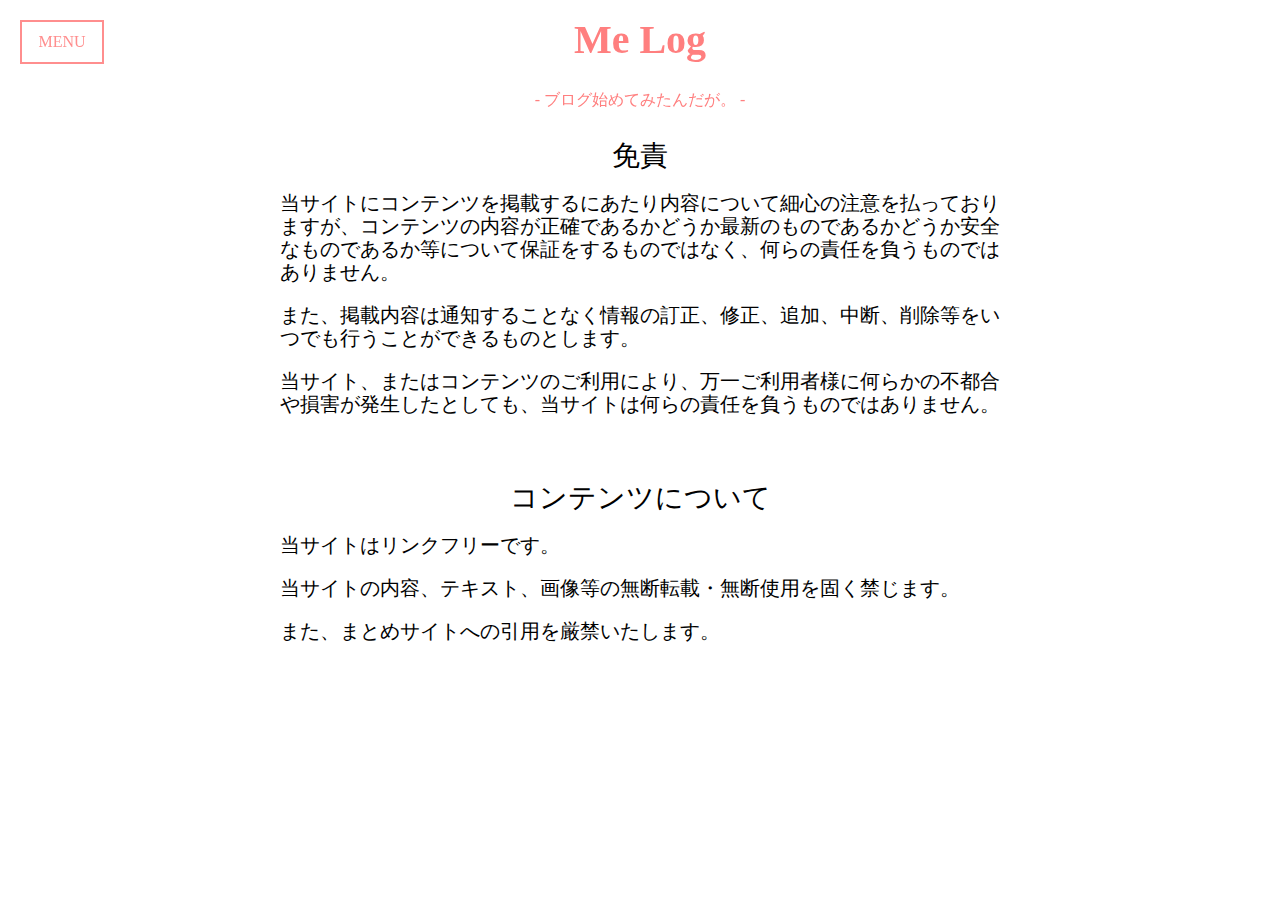
==== about/index.html @ 778d9140 "[add] このサイトについてのページを追加。" ====
<!DOCTYPE HTML>
<html lang="ja-JP" manifest="/cache.manifest">
<head>
	<meta charset="UTF-8">
	<meta name="viewport" content="width=device-width, initial-scale=1.0, minimum-scale=1.0, maximum-scale=1.0, user-scalable=no">
	<title>About</title>

	<!-- Webフォント -->
	<link href="//netdna.bootstrapcdn.com/font-awesome/4.0.3/css/font-awesome.css" rel="stylesheet">
	<link rel="stylesheet" href="/lib/normalize/normalize.css">	
	<link rel="stylesheet" href="/lib/slidebars/slidebars.min.css">
	<link rel="stylesheet" href="/css/style.css">
</head>


<body>
	<div class="sb-toggle-left menu-button" >MENU</div>

	<!-- ヘッダー Start -->
	<div id="header"></div>
	<!-- ヘッダー End -->
	
	
	<!-- メニュー Start -->
	<div id="slidebar"></div>
	<!-- メニュー End -->

	
	<!-- 内容 Start -->
	<div canvas="container">
		<div  class="contents">
			<div class="contents-title">免責</div>
            
			<p>
			当サイトにコンテンツを掲載するにあたり内容について細心の注意を払っておりますが、コンテンツの内容が正確であるかどうか最新のものであるかどうか安全なものであるか等について保証をするものではなく、何らの責任を負うものではありません。
            </p>
            <p>
			また、掲載内容は通知することなく情報の訂正、修正、追加、中断、削除等をいつでも行うことができるものとします。
            </p>
            <p>
			当サイト、またはコンテンツのご利用により、万一ご利用者様に何らかの不都合や損害が発生したとしても、当サイトは何らの責任を負うものではありません。
			</p>
            
            <br>
            <br>
            
            <div class="contents-title">コンテンツについて</div>
            
            <p>
            当サイトはリンクフリーです。
            </p>
            <p>
            当サイトの内容、テキスト、画像等の無断転載・無断使用を固く禁じます。
            </p>
            <p>
            また、まとめサイトへの引用を厳禁いたします。
            </p>
		
	   </div>
	   <!-- 内容 End -->
    </div>
	
	
    <script type="text/javascript" src="/js/cachecheck.js"></script>
	
	<script type="text/javascript" src="/lib/jquery-3.2.1.min.js"></script>
	<script type="text/javascript" src="/lib/slidebars/slidebars.min.js"></script>
	<script type="text/javascript" src="/lib/fontflex/jQuery.fontFlex.js"></script>
		
	<script type="text/javascript" src="/js/common.js"></script>
	
</body>

</html>
---- lib/slidebars/slidebars.min.css ----
﻿/*!
 * Slidebars - A jQuery Framework for Off-Canvas Menus and Sidebars
 * Version: 2.0.2
 * Url: http://www.adchsm.com/slidebars/
 * Author: Adam Charles Smith
 * Author url: http://www.adchsm.com/
 * License: MIT
 * License url: http://www.adchsm.com/slidebars/license/
 */

[canvas],[off-canvas*=push]{z-index:1}[off-canvas*=reveal],[off-canvas*=shift]{z-index:0}[canvas=container],[off-canvas],body,html{margin:0;padding:0;-webkit-box-sizing:border-box;-moz-box-sizing:border-box;box-sizing:border-box}body,html{width:100%;height:100%;overflow:hidden}[canvas=container]{width:100%;height:calc(100% - 120px);overflow-y:auto;position:relative;background-color:#fff;-webkit-overflow-scrolling:touch}[canvas=container]:after,[canvas=container]:before{clear:both;content:'';display:table}[off-canvas]{display:none;position:fixed;overflow:hidden;overflow-y:auto;background-color:#000;color:#fff;-webkit-overflow-scrolling:touch}[off-canvas*=top]{width:100%;height:255px;top:0}[off-canvas*=right]{width:255px;height:100%;top:0;right:0}[off-canvas*=bottom]{width:100%;height:255px;bottom:0}[off-canvas*=left]{width:255px;height:100%;top:0;left:0}[off-canvas*=overlay]{z-index:9999}[canvas],[off-canvas]{-webkit-transform:translate(0,0);-ms-transform:translate(0,0);transform:translate(0,0);-webkit-transition:-webkit-transform .3s;transition:transform .3s;-webkit-backface-visibility:hidden}[off-canvas*=shift][off-canvas*=top]{-webkit-transform:translate(0,50%);transform:translate(0,50%)}[off-canvas*=shift][off-canvas*=right]{-webkit-transform:translate(-50%,0);transform:translate(-50%,0)}[off-canvas*=shift][off-canvas*=bottom]{-webkit-transform:translate(0,-50%);transform:translate(0,-50%)}[off-canvas*=shift][off-canvas*=left]{-webkit-transform:translate(50%,0);transform:translate(50%,0)}@media print{[canvas]{-webkit-transform:translate(0,0)!important;-ms-transform:translate(0,0)!important;transform:translate(0,0)!important}[off-canvas]{display:none!important}}

/*
 * ヘッダー部分の高さ分スクロールバーが画面外に埋まるため修正。
 * 変更前：height:100%
 * 変更後：height:calc(100% - 120px)
 */
---- css/style.css ----
﻿/*--------------------------------
  PC表示
--------------------------------*/

/*-------- 全体 --------*/
a { text-decoration:none; }



/*-------- ヘッダー --------*/
#fixed-header {
	
	vertical-align: middle;
	text-align: center;
	color: #ff7f7f;
	
}

#fixed-header a {

	color: #ff7f7f;
	
}
	
.title {
	
	height: 80px;
	line-height: 80px;
	font-size: 40px;
	font-weight: 800;

	
}

.small-title {
	
	height: 40px;
	line-height: 40px;
	font-size: 16px;

}


/*-------- メニュー --------*/
.menu-button{
	
	position: fixed;
	top: 20px;
	left: 20px;
	width: 80px;
	font-size: 16px;
	text-align: center;
	background-color: transparent;
	border: 2px solid #ff8e8e;
	color: #ff8e8e;
	line-height: 40px;
	z-index: 2;
	
}

.menu-button:hover { background-color: rgba(255, 0, 0, .2); }

.searchbox {

	margin-top: 80px;
	font-size: 12px;
	text-align: center;

}

.menu-list {
	
	margin-top: 20px;
	
}

.menu-list li {
	
	margin-top: 4px;
	margin-left: -24px;
	margin-right: 8px;
	margin-bottom: 4px;
	padding: 4px;
	font-size: 16px;
	font-weight: 800;
	list-style-type: none;
	color: #404040;
	border-left: solid 8px #ff8e8e; /*左側の線*/
	border-bottom: solid 2px #dadada; /*下に灰色線*/
	background: whitesmoke;
	line-height: 1.5;

}

.menu-list ul li ul li { margin-left: -28px; }

#social-icon {
	
	margin: auto;
	
}

#social-icon a {
	
	position: relative;
	display: block;
	width:100px;
	margin: 5px auto;
	padding: 0 0 0 40px;
	background-color: rgba(198, 187, 128, .5);
	color: #fff;
	text-decoration: none;
	text-align:center;
	line-height: 40px;
  
}

#social-icon i {
	
	position: absolute;
	top: 0;
	left: 0;
	width: 40px;
	height: 40px;
	margin: 0;
	background-color: rgba(198, 187, 128, .5);
	line-height: 40px;
	text-align: center;
  
}

#social-icon i:before { padding 0; line-height: 40px; }
#social-icon a:hover i { background: #b2a251; }
#social-icon a:hover .fa-google-plus { background: #c53727; }
#social-icon a:hover .fa-twitter { background: #00a1e9; }
#social-icon a:hover .fa-facebook { background: #3b5998; }


/*-------- 本文 --------*/
.contents {
	
	max-width: 720px;
	height: 100%;
	width: 100%;
	margin-top: 20px;
	margin-left: auto;
	margin-right: auto;
	
}

.contents-title {
	
	font-size: 28px;
	text-align: center;
	
}


/*--------------------------------
  SP表示
--------------------------------*/

@media screen and (max-width: 720px){

.contents {
	
	max-width: 80%;
	
}


}
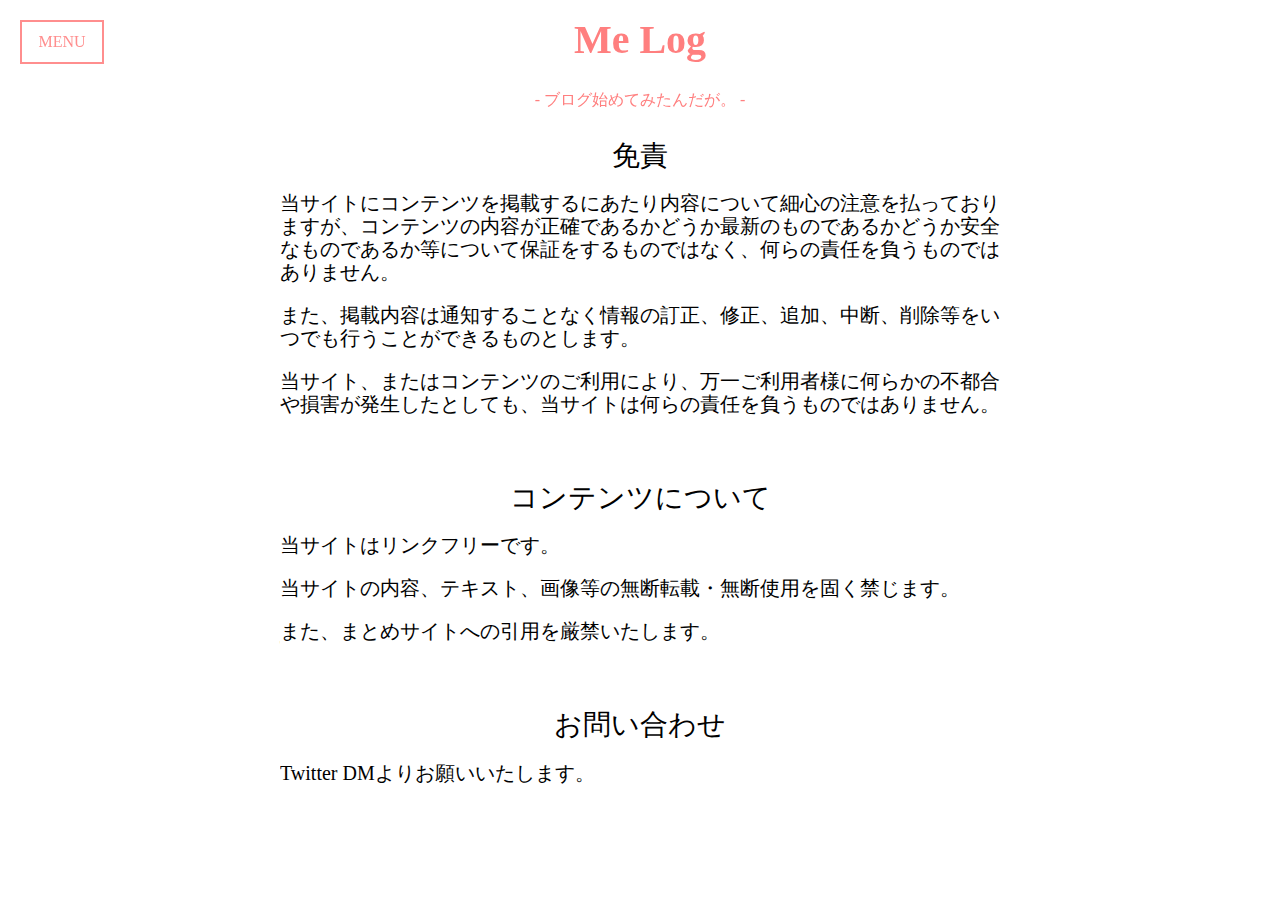
==== commit 8df93003: "[add] Twitterへのリンク関連の修正。" ====
--- a/about/index.html
+++ b/about/index.html
@@ -55,10 +55,18 @@
             <p>
             また、まとめサイトへの引用を厳禁いたします。
             </p>
-		
+                                    
+            <br>
+            <br>
+            
+            <div class="contents-title">お問い合わせ</div>
+
+            <p>
+            Twitter DMよりお願いいたします。
+            </p>
 	   </div>
-	   <!-- 内容 End -->
     </div>
+    <!-- 内容 End -->
 	
 	
     <script type="text/javascript" src="/js/cachecheck.js"></script>
--- a/css/style.css
+++ b/css/style.css
@@ -50,6 +50,9 @@
 	width: 80px;
 	font-size: 16px;
 	text-align: center;
+    display: flex;
+    justify-content: center;
+    align-items: center;
 	background-color: transparent;
 	border: 2px solid #ff8e8e;
 	color: #ff8e8e;
@@ -110,8 +113,9 @@
 	background-color: rgba(198, 187, 128, .5);
 	color: #fff;
 	text-decoration: none;
+    font-size: 16px;
+	line-height: 40px;
 	text-align:center;
-	line-height: 40px;
   
 }
 
@@ -124,6 +128,7 @@
 	height: 40px;
 	margin: 0;
 	background-color: rgba(198, 187, 128, .5);
+    font-size: 20px;
 	line-height: 40px;
 	text-align: center;
   
@@ -131,9 +136,7 @@
 
 #social-icon i:before { padding 0; line-height: 40px; }
 #social-icon a:hover i { background: #b2a251; }
-#social-icon a:hover .fa-google-plus { background: #c53727; }
 #social-icon a:hover .fa-twitter { background: #00a1e9; }
-#social-icon a:hover .fa-facebook { background: #3b5998; }
 
 
 /*-------- 本文 --------*/
@@ -143,6 +146,7 @@
 	height: 100%;
 	width: 100%;
 	margin-top: 20px;
+    margin-bottom: 20px;
 	margin-left: auto;
 	margin-right: auto;
 	
@@ -157,16 +161,34 @@
 
 
 /*--------------------------------
-  SP表示
+  TAB表示
 --------------------------------*/
 
-@media screen and (max-width: 720px){
+@media screen and (max-width: 959px){
 
+/*-------- 本文 --------*/
 .contents {
 	
 	max-width: 80%;
 	
 }
 
+}
+
+
+/*--------------------------------
+  SP表示
+--------------------------------*/
+
+@media screen and (max-width: 559px){
+
+/*-------- メニュー --------*/
+.menu-button{
+	
+	width: 48px;
+	height: 28px;
+	font-size: 12px;
+	
+}
 
 }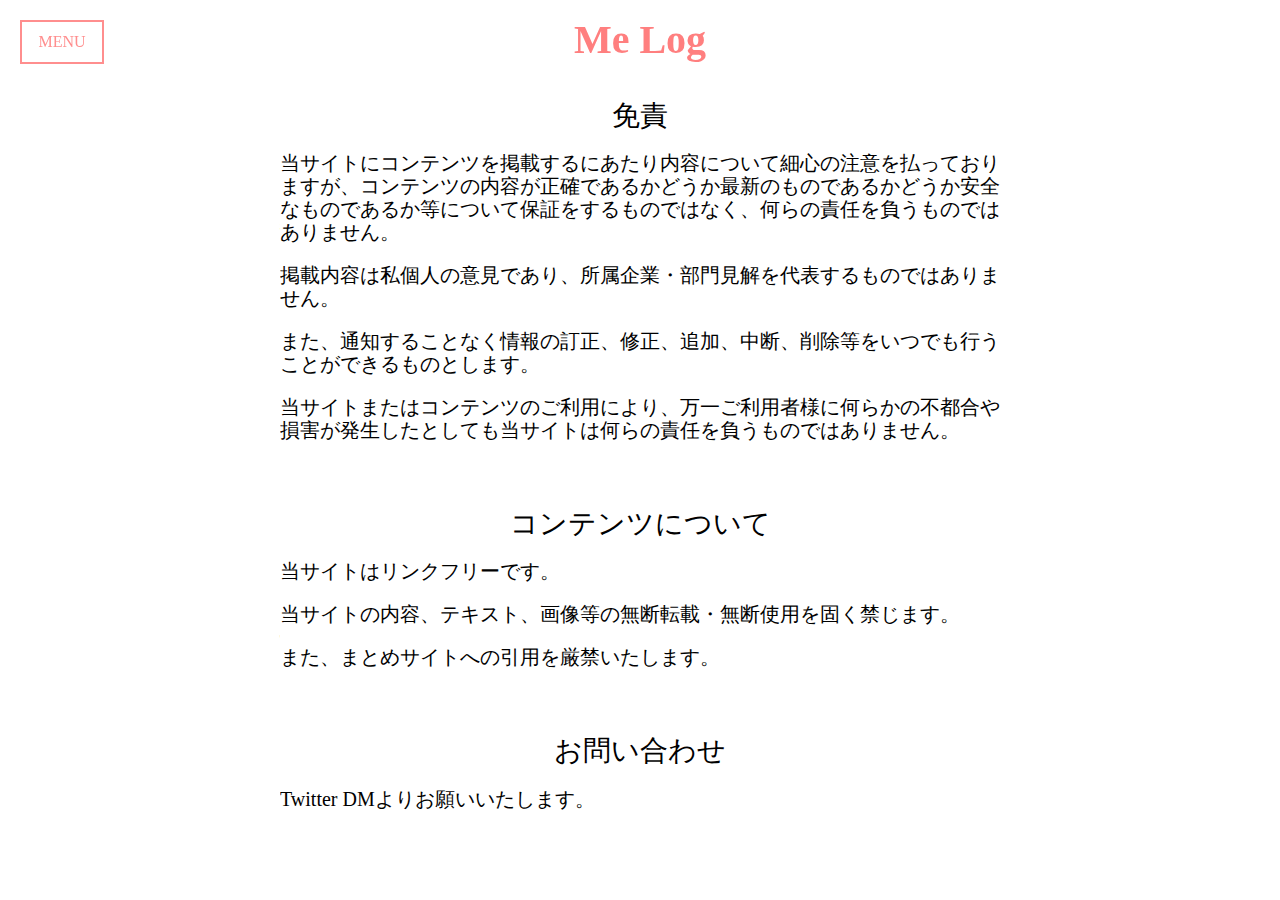
==== commit 2ddfde92: "[add] 文言追加。" ====
--- a/about/index.html
+++ b/about/index.html
@@ -35,10 +35,13 @@
 			当サイトにコンテンツを掲載するにあたり内容について細心の注意を払っておりますが、コンテンツの内容が正確であるかどうか最新のものであるかどうか安全なものであるか等について保証をするものではなく、何らの責任を負うものではありません。
             </p>
             <p>
-			また、掲載内容は通知することなく情報の訂正、修正、追加、中断、削除等をいつでも行うことができるものとします。
+			掲載内容は私個人の意見であり、所属企業・部門見解を代表するものではありません。
             </p>
             <p>
-			当サイト、またはコンテンツのご利用により、万一ご利用者様に何らかの不都合や損害が発生したとしても、当サイトは何らの責任を負うものではありません。
+            また、通知することなく情報の訂正、修正、追加、中断、削除等をいつでも行うことができるものとします。
+            </p>
+            <p>
+			当サイトまたはコンテンツのご利用により、万一ご利用者様に何らかの不都合や損害が発生したとしても当サイトは何らの責任を負うものではありません。
 			</p>
             
             <br>
--- a/lib/slidebars/slidebars.min.css
+++ b/lib/slidebars/slidebars.min.css
@@ -8,10 +8,10 @@
  * License url: http://www.adchsm.com/slidebars/license/
  */
 
-[canvas],[off-canvas*=push]{z-index:1}[off-canvas*=reveal],[off-canvas*=shift]{z-index:0}[canvas=container],[off-canvas],body,html{margin:0;padding:0;-webkit-box-sizing:border-box;-moz-box-sizing:border-box;box-sizing:border-box}body,html{width:100%;height:100%;overflow:hidden}[canvas=container]{width:100%;height:calc(100% - 120px);overflow-y:auto;position:relative;background-color:#fff;-webkit-overflow-scrolling:touch}[canvas=container]:after,[canvas=container]:before{clear:both;content:'';display:table}[off-canvas]{display:none;position:fixed;overflow:hidden;overflow-y:auto;background-color:#000;color:#fff;-webkit-overflow-scrolling:touch}[off-canvas*=top]{width:100%;height:255px;top:0}[off-canvas*=right]{width:255px;height:100%;top:0;right:0}[off-canvas*=bottom]{width:100%;height:255px;bottom:0}[off-canvas*=left]{width:255px;height:100%;top:0;left:0}[off-canvas*=overlay]{z-index:9999}[canvas],[off-canvas]{-webkit-transform:translate(0,0);-ms-transform:translate(0,0);transform:translate(0,0);-webkit-transition:-webkit-transform .3s;transition:transform .3s;-webkit-backface-visibility:hidden}[off-canvas*=shift][off-canvas*=top]{-webkit-transform:translate(0,50%);transform:translate(0,50%)}[off-canvas*=shift][off-canvas*=right]{-webkit-transform:translate(-50%,0);transform:translate(-50%,0)}[off-canvas*=shift][off-canvas*=bottom]{-webkit-transform:translate(0,-50%);transform:translate(0,-50%)}[off-canvas*=shift][off-canvas*=left]{-webkit-transform:translate(50%,0);transform:translate(50%,0)}@media print{[canvas]{-webkit-transform:translate(0,0)!important;-ms-transform:translate(0,0)!important;transform:translate(0,0)!important}[off-canvas]{display:none!important}}
+[canvas],[off-canvas*=push]{z-index:1}[off-canvas*=reveal],[off-canvas*=shift]{z-index:0}[canvas=container],[off-canvas],body,html{margin:0;padding:0;-webkit-box-sizing:border-box;-moz-box-sizing:border-box;box-sizing:border-box}body,html{width:100%;height:100%;overflow:hidden}[canvas=container]{width:100%;height:calc(100% - 80px);overflow-y:auto;position:relative;background-color:#fff;-webkit-overflow-scrolling:touch}[canvas=container]:after,[canvas=container]:before{clear:both;content:'';display:table}[off-canvas]{display:none;position:fixed;overflow:hidden;overflow-y:auto;background-color:#000;color:#fff;-webkit-overflow-scrolling:touch}[off-canvas*=top]{width:100%;height:255px;top:0}[off-canvas*=right]{width:255px;height:100%;top:0;right:0}[off-canvas*=bottom]{width:100%;height:255px;bottom:0}[off-canvas*=left]{width:255px;height:100%;top:0;left:0}[off-canvas*=overlay]{z-index:9999}[canvas],[off-canvas]{-webkit-transform:translate(0,0);-ms-transform:translate(0,0);transform:translate(0,0);-webkit-transition:-webkit-transform .3s;transition:transform .3s;-webkit-backface-visibility:hidden}[off-canvas*=shift][off-canvas*=top]{-webkit-transform:translate(0,50%);transform:translate(0,50%)}[off-canvas*=shift][off-canvas*=right]{-webkit-transform:translate(-50%,0);transform:translate(-50%,0)}[off-canvas*=shift][off-canvas*=bottom]{-webkit-transform:translate(0,-50%);transform:translate(0,-50%)}[off-canvas*=shift][off-canvas*=left]{-webkit-transform:translate(50%,0);transform:translate(50%,0)}@media print{[canvas]{-webkit-transform:translate(0,0)!important;-ms-transform:translate(0,0)!important;transform:translate(0,0)!important}[off-canvas]{display:none!important}}
 
 /*
  * ヘッダー部分の高さ分スクロールバーが画面外に埋まるため修正。
  * 変更前：height:100%
- * 変更後：height:calc(100% - 120px)
+ * 変更後：height:calc(100% - 80px)
  */--- a/css/style.css
+++ b/css/style.css
@@ -9,41 +9,33 @@
 
 /*-------- ヘッダー --------*/
 #fixed-header {
-	
+
 	vertical-align: middle;
 	text-align: center;
 	color: #ff7f7f;
-	
+
 }
 
 #fixed-header a {
 
 	color: #ff7f7f;
-	
+
 }
-	
+
 .title {
-	
+
 	height: 80px;
 	line-height: 80px;
 	font-size: 40px;
 	font-weight: 800;
 
-	
-}
-
-.small-title {
-	
-	height: 40px;
-	line-height: 40px;
-	font-size: 16px;
 
 }
 
 
 /*-------- メニュー --------*/
 .menu-button{
-	
+
 	position: fixed;
 	top: 20px;
 	left: 20px;
@@ -58,7 +50,7 @@
 	color: #ff8e8e;
 	line-height: 40px;
 	z-index: 2;
-	
+
 }
 
 .menu-button:hover { background-color: rgba(255, 0, 0, .2); }
@@ -72,13 +64,13 @@
 }
 
 .menu-list {
-	
+
 	margin-top: 20px;
-	
+
 }
 
 .menu-list li {
-	
+
 	margin-top: 4px;
 	margin-left: -24px;
 	margin-right: 8px;
@@ -98,13 +90,13 @@
 .menu-list ul li ul li { margin-left: -28px; }
 
 #social-icon {
-	
+
 	margin: auto;
-	
+
 }
 
 #social-icon a {
-	
+
 	position: relative;
 	display: block;
 	width:100px;
@@ -116,11 +108,11 @@
     font-size: 16px;
 	line-height: 40px;
 	text-align:center;
-  
+
 }
 
 #social-icon i {
-	
+
 	position: absolute;
 	top: 0;
 	left: 0;
@@ -131,17 +123,17 @@
     font-size: 20px;
 	line-height: 40px;
 	text-align: center;
-  
+
 }
 
-#social-icon i:before { padding 0; line-height: 40px; }
+#social-icon i:before { padding: 0; line-height: 40px; }
 #social-icon a:hover i { background: #b2a251; }
 #social-icon a:hover .fa-twitter { background: #00a1e9; }
 
 
 /*-------- 本文 --------*/
 .contents {
-	
+
 	max-width: 720px;
 	height: 100%;
 	width: 100%;
@@ -149,14 +141,14 @@
     margin-bottom: 20px;
 	margin-left: auto;
 	margin-right: auto;
-	
+
 }
 
 .contents-title {
-	
+
 	font-size: 28px;
 	text-align: center;
-	
+
 }
 
 
@@ -168,9 +160,9 @@
 
 /*-------- 本文 --------*/
 .contents {
-	
+
 	max-width: 80%;
-	
+
 }
 
 }
@@ -184,11 +176,11 @@
 
 /*-------- メニュー --------*/
 .menu-button{
-	
+
 	width: 48px;
 	height: 28px;
 	font-size: 12px;
-	
+
 }
 
 }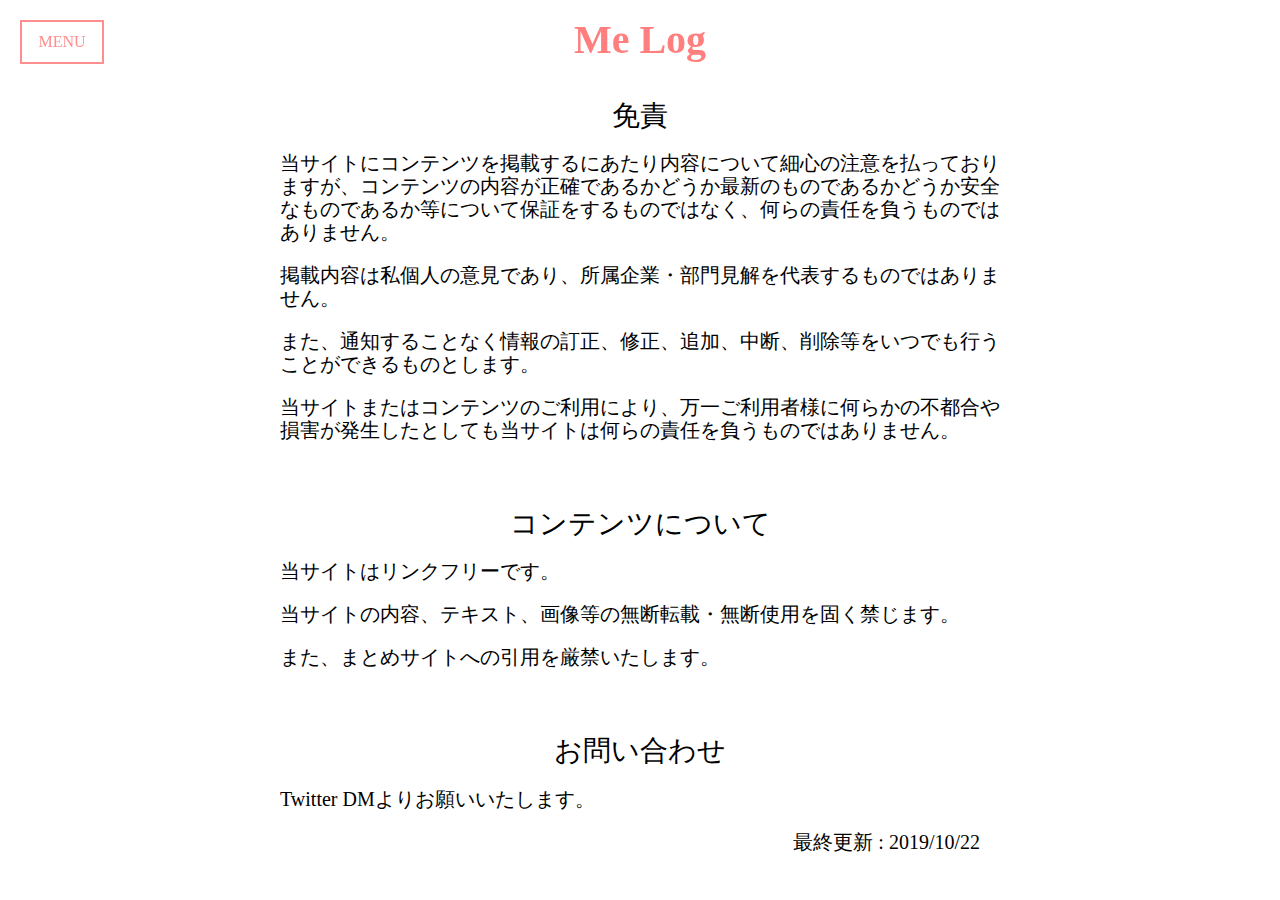
==== commit eae96479: "[add] 最終更新日付の追加。" ====
--- a/about/index.html
+++ b/about/index.html
@@ -67,6 +67,8 @@
             <p>
             Twitter DMよりお願いいたします。
             </p>
+            
+            <div class="last-update-date">最終更新 : 2019/10/22</div>
 	   </div>
     </div>
     <!-- 内容 End -->
--- a/css/style.css
+++ b/css/style.css
@@ -151,6 +151,13 @@
 
 }
 
+.last-update-date {
+    
+    margin: 20px;
+    text-align: right;
+    
+}
+
 
 /*--------------------------------
   TAB表示
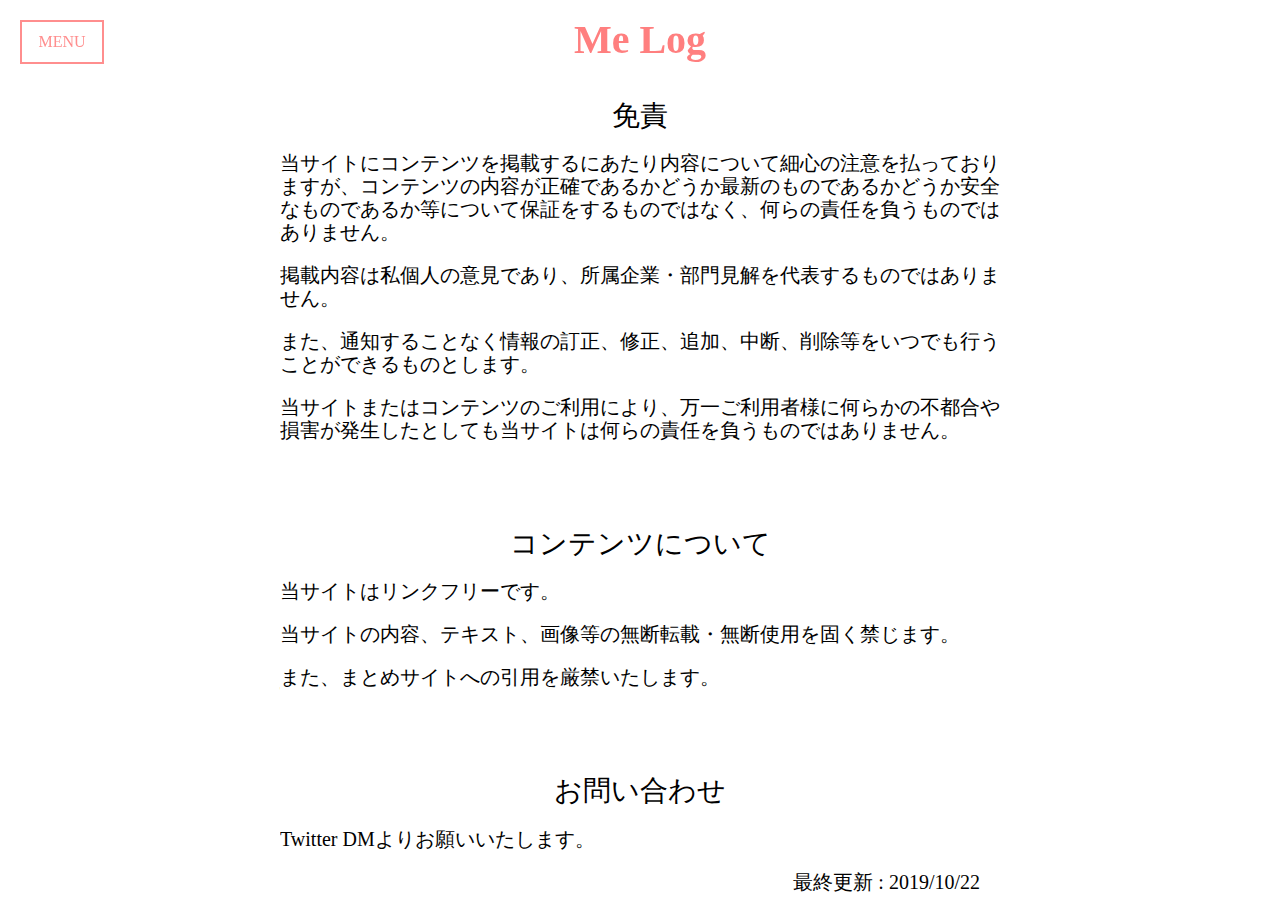
==== commit 2d48741d: "[fix] URLの指定ミスを修正。" ====
--- a/about/index.html
+++ b/about/index.html
@@ -6,7 +6,7 @@
 	<title>About</title>
 
 	<!-- Webフォント -->
-	<link href="//netdna.bootstrapcdn.com/font-awesome/4.0.3/css/font-awesome.css" rel="stylesheet">
+	<link href="http://netdna.bootstrapcdn.com/font-awesome/4.0.3/css/font-awesome.css" rel="stylesheet">
 	<link rel="stylesheet" href="/lib/normalize/normalize.css">	
 	<link rel="stylesheet" href="/lib/slidebars/slidebars.min.css">
 	<link rel="stylesheet" href="/css/style.css">
--- a/css/style.css
+++ b/css/style.css
@@ -148,6 +148,7 @@
 
 	font-size: 28px;
 	text-align: center;
+    margin: 20px 0px;
 
 }
 
@@ -190,4 +191,12 @@
 
 }
 
+
+/*-------- 本文 --------*/
+.last-update-date {
+    
+    text-align: center;
+    
+}
+
 }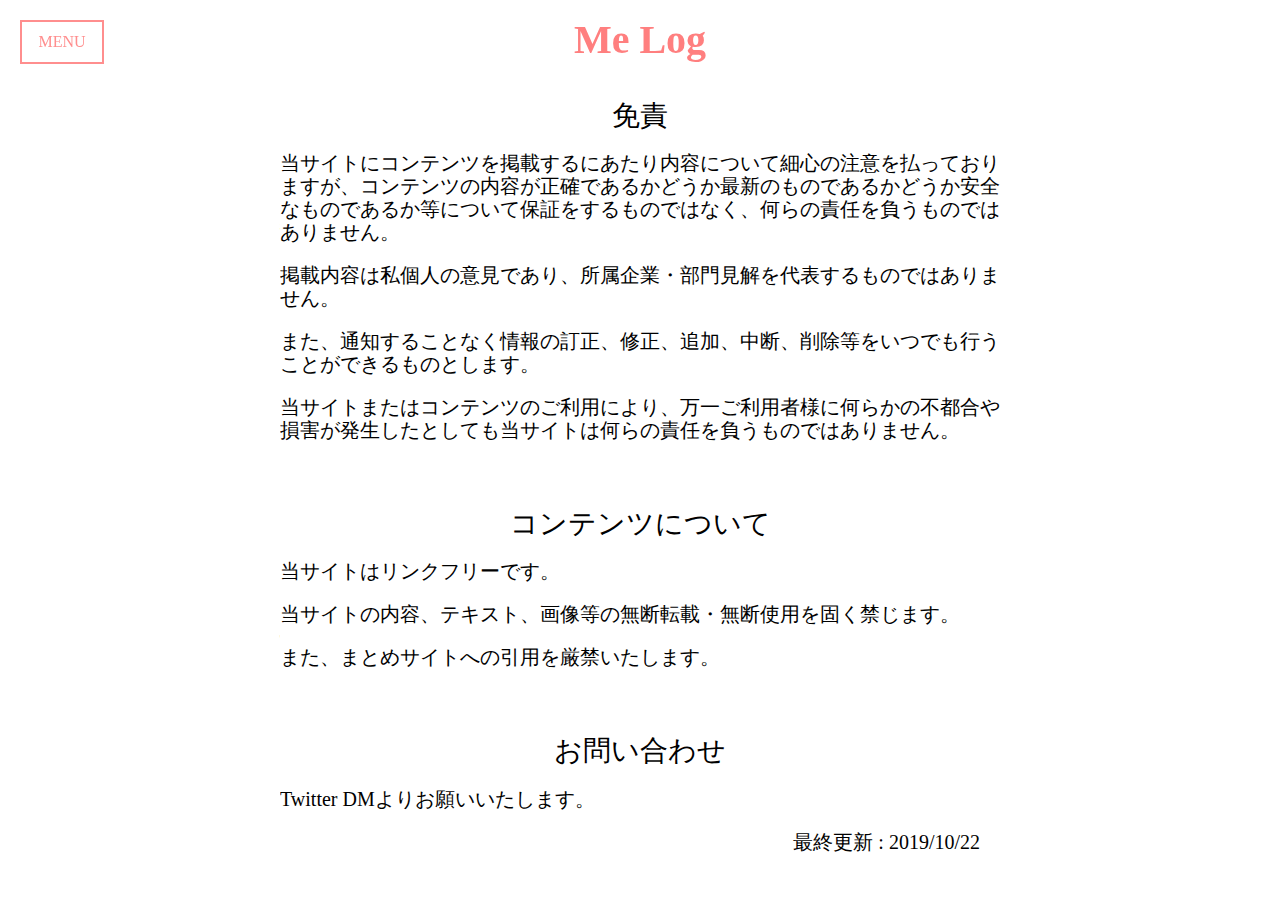
==== commit 44a44ac2: "[mod] リファクタリング。" ====
--- a/about/index.html
+++ b/about/index.html
@@ -28,7 +28,7 @@
 	
 	<!-- 内容 Start -->
 	<div canvas="container">
-		<div  class="contents">
+		<div class="contents">
 			<div class="contents-title">免責</div>
             
 			<p>
--- a/css/style.css
+++ b/css/style.css
@@ -148,7 +148,6 @@
 
 	font-size: 28px;
 	text-align: center;
-    margin: 20px 0px;
 
 }
 
